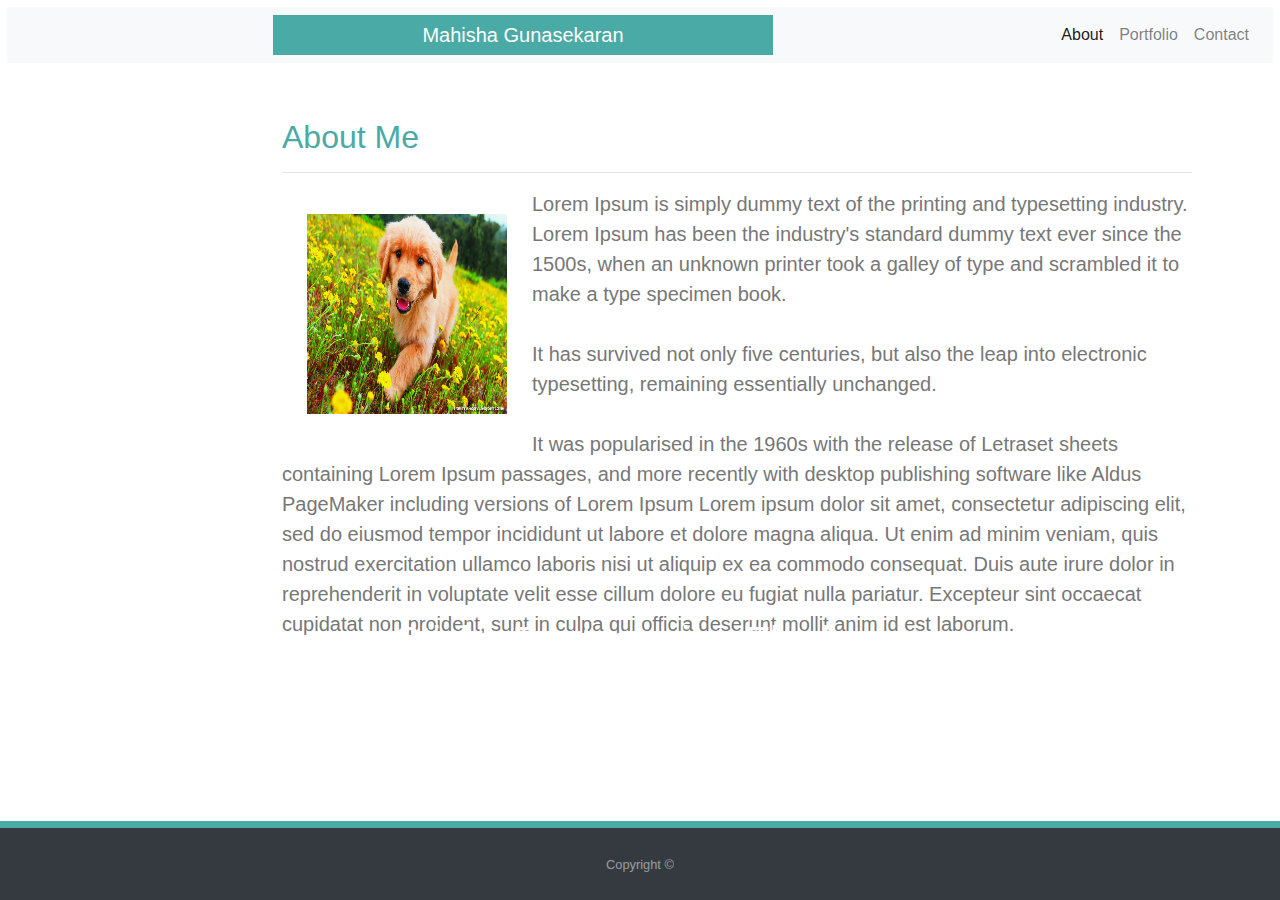
==== index.html @ 490aa9a3 "Added bootstrap to Basic Portfolio" ====
<!DOCTYPE html>
<html lang='en'>
    <head>
    <title>My Portfolio</title>
    <meta charset="UTF-8">
    <!-- <meta name="viewport" content="width=device-width, initial-scale=1, shrink-to-fit=no"> -->

    <!-- <link rel="stylesheet" type="text/css" href="assets/css/reset.css"> -->
    <link rel="stylesheet" type="text/css" href="assets/css/style.css">
    <!-- <link rel="stylesheet" type="text/css" href="assets/css/reset.css"> -->

                    <!-- Required meta tags -->
                    <meta name="viewport" content="width=device-width, initial-scale=1">
                
                    <!-- Bootstrap CSS -->
                    <link rel="stylesheet" href="https://stackpath.bootstrapcdn.com/bootstrap/4.3.1/css/bootstrap.min.css" integrity="sha384-ggOyR0iXCbMQv3Xipma34MD+dH/1fQ784/j6cY/iJTQUOhcWr7x9JvoRxT2MZw1T" crossorigin="anonymous">
                
                    <!-- <title>Hello, world!</title> -->
                
    </head>
    <body>
            
                <!-- Optional JavaScript -->
                <!-- jQuery first, then Popper.js, then Bootstrap JS -->
                <script src="https://code.jquery.com/jquery-3.3.1.slim.min.js" integrity="sha384-q8i/X+965DzO0rT7abK41JStQIAqVgRVzpbzo5smXKp4YfRvH+8abtTE1Pi6jizo" crossorigin="anonymous"></script>
                <script src="https://cdnjs.cloudflare.com/ajax/libs/popper.js/1.14.7/umd/popper.min.js" integrity="sha384-UO2eT0CpHqdSJQ6hJty5KVphtPhzWj9WO1clHTMGa3JDZwrnQq4sF86dIHNDz0W1" crossorigin="anonymous"></script>
                <script src="https://stackpath.bootstrapcdn.com/bootstrap/4.3.1/js/bootstrap.min.js" integrity="sha384-JjSmVgyd0p3pXB1rRibZUAYoIIy6OrQ6VrjIEaFf/nJGzIxFDsf4x0xIM+B07jRM" crossorigin="anonymous"></script>
        
        
        <!-- <div id="header">
        <header>
            <h1 id="name">Mahisha Gunasekaran</h1>
            <div id="link_header">
            <a href="index.html">About</a>
            <a href="portfolio.html">Portfolio</a>
            <a href="contact.html">Contact</a>
            </div>
        </header>
        </div> -->

        <div id="header"></div>
       <nav class="navbar navbar-expand-lg navbar-light bg-light">
                <a class="navbar-brand" href="#"id="name">Mahisha Gunasekaran</a>
                <button class="navbar-toggler" type="button" data-toggle="collapse" data-target="#navbarNav" aria-controls="navbarNav" aria-expanded="false" aria-label="Toggle navigation">
                  <span class="navbar-toggler-icon"></span>
                </button>
                <div class="collapse navbar-collapse" id="navbarNav">
                  <ul class="nav navbar-nav ml-auto">
                    <li class="nav-item active">
                      <a class="nav-link" href="index.html">About <span class="sr-only">(current)</span></a>
                    </li>
                    <li class="nav-item">
                      <a class="nav-link" href="portfolio.html">Portfolio<span class="sr-only"></a>
                    </li>
                    <li class="nav-item">
                      <a class="nav-link" href="contact.html">Contact<span class="sr-only"></a>
                    </li>
                  </ul>
                </div>
              </nav>
            </div>

        <div id="div_abtMe">
        <h2 id="abtMe">About Me</h2>
        <hr>
        <img id="puppy"src="assets/images/puppy.jpg"alt="puppy" width="250px"height="250px">
        <p>Lorem Ipsum is simply dummy text of the printing and typesetting industry. Lorem Ipsum has been the industry's standard dummy text ever since the 1500s, when an unknown printer took a galley of type and scrambled it to make a type specimen book. 
            <br><br>It has survived not only five centuries, but also the leap into electronic typesetting, remaining essentially unchanged. 
            <br><br>It was popularised in the 1960s with the release of Letraset sheets containing Lorem Ipsum passages, and more recently with desktop publishing software like Aldus PageMaker including versions of Lorem Ipsum
            Lorem ipsum dolor sit amet, consectetur adipiscing elit, sed do eiusmod tempor incididunt ut labore et dolore magna aliqua. 
            Ut enim ad minim veniam, quis nostrud exercitation ullamco laboris nisi ut aliquip ex ea commodo consequat. 
            Duis aute irure dolor in reprehenderit in voluptate velit esse cillum dolore eu fugiat nulla pariatur. 
            Excepteur sint occaecat cupidatat non proident, sunt in culpa qui officia deserunt mollit anim id est laborum.</p>

        </div>
        <!-- <footer>
            <div class="footer">
                <p id="p_footer">Copyright &copy</p>
            </div>
        </footer> -->
        <div id="page-content">
                <div class="container text-center">
                  <div class="row justify-content-center">
                    <div class="col-md-7">
                      <h1 class="font-weight-light mt-4 text-white">Sticky Footer using Flexbox</h1>
                      <p class="lead text-white-50">Use just two Bootstrap 4 utility classes and three custom CSS rules and you will have a flexbox enabled sticky footer for your website!</p>
                    </div>
                  </div>
                </div>
              </div>
              <footer id="sticky-footer" class="py-4 bg-dark text-white-50">
                <div class="container text-center">
                  <small>Copyright &copy;</small>
                </div>
              </footer>
    
    </body>
</html>
---- assets/css/style.css ----
/*Styling portfolio.html*/

hr{
    color:#777777;
    border: 2px solid #777777;

}

#h1_header{
    color:#4aaaa5;
}

.container1{
    padding:25px;
    box-sizing:border-box;
    margin-top:100px;
    width:960px;
    height:500px;
    background-color:#ffffff;
    align:center;
    margin-left: 250px;
    /* border-style:solid;
    border-color:grey; */
    
}
#one{
    margin-top: 10px;
}
/* #cric{
    
    position: relative;
    width:150px;
    height:100px;
    padding:10px;
}
#ubun{

    width:150px;
    height:100px;
    padding:10px;
    position: relative;
}
#swim{
    position: relative;
    width:150px;
    height:100px;
    padding:10px;
}
#party{
    position: relative;
    width:150px;
    height:100px;
    padding:10px;
}
#bike{
    position:relative;
    width:150px;
    height:100px;
    padding:10px;

} */
h5{
    background-color: #4aaaa5;
    width:1130px;
    margin-left: -35px;
}
h4{
    color:white;
    background-color: #4aaaa5;
    padding:1px; 
    width:149px; 
    text-align: center;
}
.d-block{
        margin-left:184px;
        margin-top:50px;

}
#id_cric{    
    margin-top:-55px;
    position: absolute;
    margin-left:10px;
}
#id_ubun{
    margin-top:-55px;
    position: absolute;
    margin-left:184px;

}
#id_swim{
    margin-top:-55px;
    position: absolute;
    margin-left:10px;

}
#id_party{
    margin-top:-55px;
    position: absolute;
    margin-left:184px;

}
#id_bike{
    margin-top:-55px;
    position: absolute;
    margin-left:10px;

}
h5{

}
/* .text1{
    padding:50px;
    left:20px;
    text-align: center;
    margin-bottom:100px;
    background-color:#4aaaa5;
    width:225px;
    height:10px;
    position: absolute;
} */


/*Styling Contact.html*/
#main{
    margin-top:25px;
    width:960px;
    height:500px;
    padding:25px;
    background-color: #ffffff;
    align:center;
    margin-left: 250px;
    /* border-color: blue; */
    /* border-style:solid;
    border-color:grey; */
}
h2{
    color:#4aaaa5;
}
form{
    padding-right:25px;
    padding-top=25px;
}
#form{
    color:#777777;
}
#fname{
    width:100%;
    font-family:Arial, Helvetica, sans-serif;
    color:#777777;
}
#email{
    width:100%;
    font-family:Arial, Helvetica, sans-serif;
    color:#777777;
}
textarea{
    width:100%;
    color:#777777;
}
#submit{
    background-color: #4aaaa5;
    font-family:Arial, Helvetica, sans-serif;
    color:#777777;
}
/*Styling index.html*/
#puppy{
    float:left;
    padding:25px;
}
p{
    text-align: left;
    font-size: 20px;
    color:#777777;
}
/*Styling footer*/
footer{
    position:fixed;
    left:0;
    bottom:0;
    width:100%;
    text-align: center;
    background-color: #666666;
    border-top-style:solid;
    border-color: #4aaaa5;
    border-width: 7px;
}
#p_footer{
    text-align: center;
    font-size: smaller;
    color:#ffffff;

}
/*Styling header*/
#name{
    background-color: #4aaaa5;
    color:#ffffff;
    width:500px;
    text-align: center;
    margin-left:250px;
    float:left;
}
#link_header{
    padding-top:25px;
    margin-left:1000px;
    width:500px;
    color:#777777;
    
    
}
#div_abtMe{
    margin-top:30px;
    width:960px;
    height:500px;
    padding:25px;
    background-color:#ffffff;
    align:center;
    margin-left: 250px;

}
header{
    width:100%;
    position:fixed;
    padding:.25px;
    top:0;
    left: 0;
    background-color:#ffffff;
    /* border-top-style: ridge; */
    border-style:solid;
    border-width:7px;
    border-color:#ffffff;
    font-family: Georgia, 'Times New Roman', Times, serif;
}


body{
    background-color: #cccccc;
    /* background-color: #ffffff; */
    font-family: Arial, Helvetica, sans-serif;
    border-style:solid;
    /* border-top-style: groove; */
    border-bottom-style:hidden;
    border-width:7px;
    border-color:#ffffff;
    margin-left: 0%;
    margin-right: 0%;
    /* margin-bottom:0%; */
 
}
/*Styling href tags*/
a{
    color:#777777;
    text-decoration-color: #4aaaa5;
    padding:10px;
    text-decoration:none !important;
}
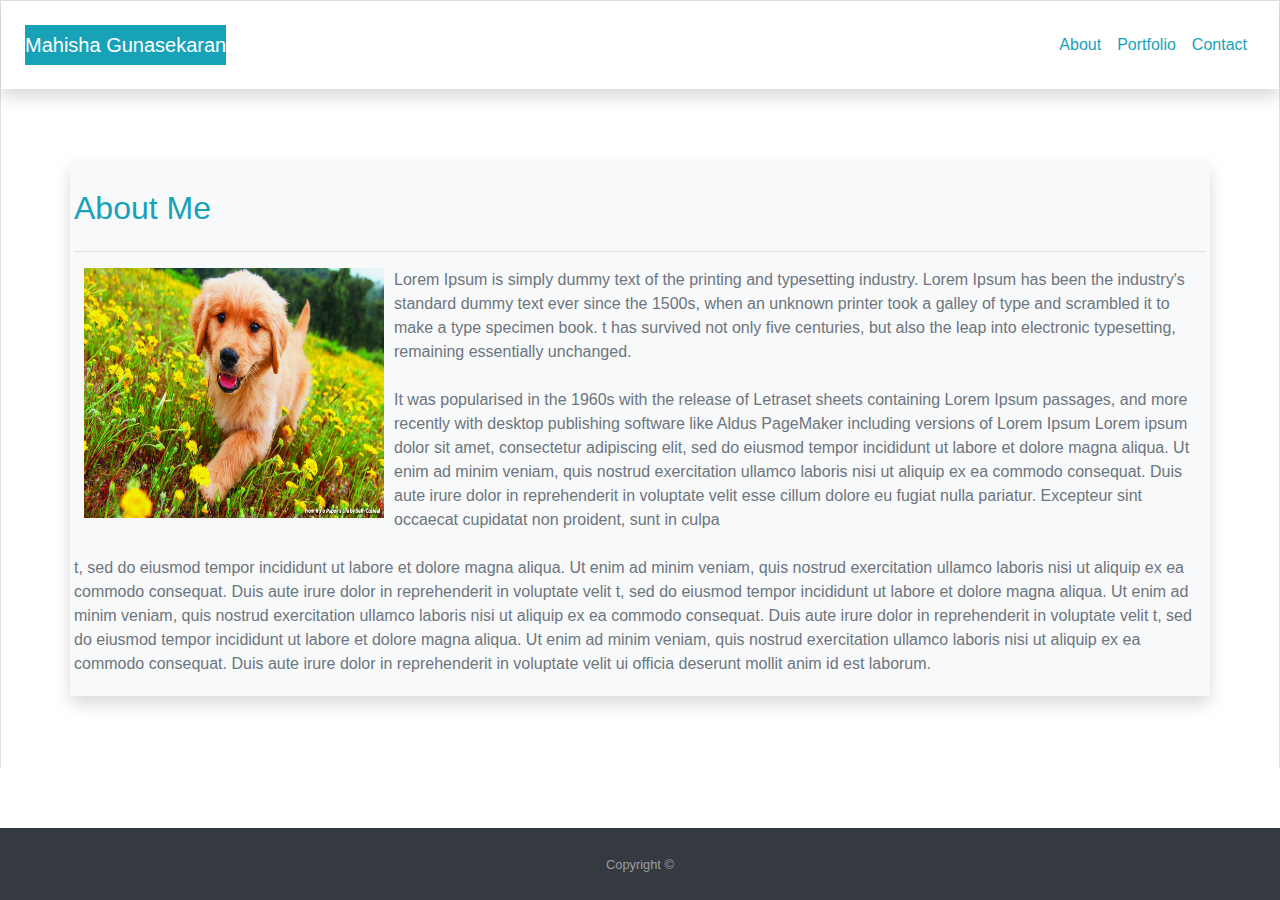
==== commit a221654b: "Made a portfolio using bootstrap" ====
--- a/index.html
+++ b/index.html
@@ -1,94 +1,88 @@
-<!DOCTYPE html>
-<html lang='en'>
-    <head>
-    <title>My Portfolio</title>
-    <meta charset="UTF-8">
-    <!-- <meta name="viewport" content="width=device-width, initial-scale=1, shrink-to-fit=no"> -->
+<!doctype html>
+<html lang="en">
+  <head>
+    <!-- Required meta tags -->
+    <meta charset="utf-8">
+    <meta name="viewport" content="width=device-width, initial-scale=1, shrink-to-fit=no">
 
-    <!-- <link rel="stylesheet" type="text/css" href="assets/css/reset.css"> -->
-    <link rel="stylesheet" type="text/css" href="assets/css/style.css">
-    <!-- <link rel="stylesheet" type="text/css" href="assets/css/reset.css"> -->
-
-                    <!-- Required meta tags -->
-                    <meta name="viewport" content="width=device-width, initial-scale=1">
-                
-                    <!-- Bootstrap CSS -->
-                    <link rel="stylesheet" href="https://stackpath.bootstrapcdn.com/bootstrap/4.3.1/css/bootstrap.min.css" integrity="sha384-ggOyR0iXCbMQv3Xipma34MD+dH/1fQ784/j6cY/iJTQUOhcWr7x9JvoRxT2MZw1T" crossorigin="anonymous">
-                
-                    <!-- <title>Hello, world!</title> -->
-                
-    </head>
-    <body>
-            
+    <!-- Bootstrap CSS -->
+    <link rel="stylesheet" href="https://stackpath.bootstrapcdn.com/bootstrap/4.3.1/css/bootstrap.min.css" integrity="sha384-ggOyR0iXCbMQv3Xipma34MD+dH/1fQ784/j6cY/iJTQUOhcWr7x9JvoRxT2MZw1T" crossorigin="anonymous">
+    
+    <title>Mahisha Gunasekaran</title>
+  </head>
+    <body class="border border-darker border-bottom-0">
+        
                 <!-- Optional JavaScript -->
                 <!-- jQuery first, then Popper.js, then Bootstrap JS -->
                 <script src="https://code.jquery.com/jquery-3.3.1.slim.min.js" integrity="sha384-q8i/X+965DzO0rT7abK41JStQIAqVgRVzpbzo5smXKp4YfRvH+8abtTE1Pi6jizo" crossorigin="anonymous"></script>
                 <script src="https://cdnjs.cloudflare.com/ajax/libs/popper.js/1.14.7/umd/popper.min.js" integrity="sha384-UO2eT0CpHqdSJQ6hJty5KVphtPhzWj9WO1clHTMGa3JDZwrnQq4sF86dIHNDz0W1" crossorigin="anonymous"></script>
                 <script src="https://stackpath.bootstrapcdn.com/bootstrap/4.3.1/js/bootstrap.min.js" integrity="sha384-JjSmVgyd0p3pXB1rRibZUAYoIIy6OrQ6VrjIEaFf/nJGzIxFDsf4x0xIM+B07jRM" crossorigin="anonymous"></script>
         
-        
-        <!-- <div id="header">
-        <header>
-            <h1 id="name">Mahisha Gunasekaran</h1>
-            <div id="link_header">
-            <a href="index.html">About</a>
-            <a href="portfolio.html">Portfolio</a>
-            <a href="contact.html">Contact</a>
-            </div>
-        </header>
-        </div> -->
-
         <div id="header"></div>
-       <nav class="navbar navbar-expand-lg navbar-light bg-light">
-                <a class="navbar-brand" href="#"id="name">Mahisha Gunasekaran</a>
+       <nav class="p-3 navbar navbar-expand-lg navbar-light bg-dark sticky-top navbar-custom col-sm shadow p-4 mb-5 bg-white"role="navigation">
+                <a class="bg-info text-white navbar-brand" href="#"id="name"role="navigation">Mahisha Gunasekaran</a>
                 <button class="navbar-toggler" type="button" data-toggle="collapse" data-target="#navbarNav" aria-controls="navbarNav" aria-expanded="false" aria-label="Toggle navigation">
                   <span class="navbar-toggler-icon"></span>
                 </button>
                 <div class="collapse navbar-collapse" id="navbarNav">
                   <ul class="nav navbar-nav ml-auto">
                     <li class="nav-item active">
-                      <a class="nav-link" href="index.html">About <span class="sr-only">(current)</span></a>
+                      <a class="nav-link text-info" href="index.html">About <span class="sr-only">(current)</span></a>
                     </li>
                     <li class="nav-item">
-                      <a class="nav-link" href="portfolio.html">Portfolio<span class="sr-only"></a>
+                      <a class="nav-link text-info" href="portfolio.html">Portfolio<span class="sr-only"></a>
                     </li>
                     <li class="nav-item">
-                      <a class="nav-link" href="contact.html">Contact<span class="sr-only"></a>
+                      <a class="nav-link text-info" href="contact.html">Contact<span class="sr-only"></a>
                     </li>
                   </ul>
                 </div>
               </nav>
             </div>
+            <br>
 
+        <div class="container shadow p-1 bg-light">
         <div id="div_abtMe">
-        <h2 id="abtMe">About Me</h2>
+          <!--First row-->
+          <div class="row">
+            <div class="col-md-12">
+              <br>
+        <h2 id="abtMe"class="text-info">About Me</h2>
+      </div>
+      </div>
+      </div>
+      <!--End of first row-->
         <hr>
-        <img id="puppy"src="assets/images/puppy.jpg"alt="puppy" width="250px"height="250px">
-        <p>Lorem Ipsum is simply dummy text of the printing and typesetting industry. Lorem Ipsum has been the industry's standard dummy text ever since the 1500s, when an unknown printer took a galley of type and scrambled it to make a type specimen book. 
-            <br><br>It has survived not only five centuries, but also the leap into electronic typesetting, remaining essentially unchanged. 
+
+        <!--Second row-->
+        <div class="row">
+          <div class="col-md-12">
+        <!-- <img class="img-thumbnail float-left mx-auto"hspace="20"src="assets/images/puppy.jpg"alt="puppy"width="250px"height="250px"> -->
+        <p class="text-left text-muted display-5"><img class="float-left"hspace="10"src="assets/images/puppy.jpg"alt="puppy"width="300px"height="250px">Lorem Ipsum is simply dummy text of the printing and typesetting industry. Lorem Ipsum has been the industry's standard dummy text ever since the 1500s, when an unknown printer took a galley of type and scrambled it to make a type specimen book.
+            t has survived not only five centuries, but also the leap into electronic typesetting, remaining essentially unchanged. 
             <br><br>It was popularised in the 1960s with the release of Letraset sheets containing Lorem Ipsum passages, and more recently with desktop publishing software like Aldus PageMaker including versions of Lorem Ipsum
             Lorem ipsum dolor sit amet, consectetur adipiscing elit, sed do eiusmod tempor incididunt ut labore et dolore magna aliqua. 
             Ut enim ad minim veniam, quis nostrud exercitation ullamco laboris nisi ut aliquip ex ea commodo consequat. 
             Duis aute irure dolor in reprehenderit in voluptate velit esse cillum dolore eu fugiat nulla pariatur. 
-            Excepteur sint occaecat cupidatat non proident, sunt in culpa qui officia deserunt mollit anim id est laborum.</p>
+            Excepteur sint occaecat cupidatat non proident, sunt in culpa<br>
+            <br>
+            t, sed do eiusmod tempor incididunt ut labore et dolore magna aliqua. 
+            Ut enim ad minim veniam, quis nostrud exercitation ullamco laboris nisi ut aliquip ex ea commodo consequat. 
+            Duis aute irure dolor in reprehenderit in voluptate velit t, sed do eiusmod tempor incididunt ut labore et dolore magna aliqua. 
+            Ut enim ad minim veniam, quis nostrud exercitation ullamco laboris nisi ut aliquip ex ea commodo consequat. 
+            Duis aute irure dolor in reprehenderit in voluptate velit t, sed do eiusmod tempor incididunt ut labore et dolore magna aliqua. 
+            Ut enim ad minim veniam, quis nostrud exercitation ullamco laboris nisi ut aliquip ex ea commodo consequat. 
+            Duis aute irure dolor in reprehenderit in voluptate velit ui officia deserunt mollit anim id est laborum.</p>
 
+          </div>
+          </div>
         </div>
-        <!-- <footer>
-            <div class="footer">
-                <p id="p_footer">Copyright &copy</p>
-            </div>
-        </footer> -->
-        <div id="page-content">
-                <div class="container text-center">
-                  <div class="row justify-content-center">
-                    <div class="col-md-7">
-                      <h1 class="font-weight-light mt-4 text-white">Sticky Footer using Flexbox</h1>
-                      <p class="lead text-white-50">Use just two Bootstrap 4 utility classes and three custom CSS rules and you will have a flexbox enabled sticky footer for your website!</p>
-                    </div>
-                  </div>
-                </div>
-              </div>
-              <footer id="sticky-footer" class="py-4 bg-dark text-white-50">
+      </div>
+
+              <br>
+              <br>
+              <br>
+              <footer id="sticky-footer" class="py-4 bg-dark text-white-50 fixed-bottom p-1 mx-md-0 my-md-0">
                 <div class="container text-center">
                   <small>Copyright &copy;</small>
                 </div>
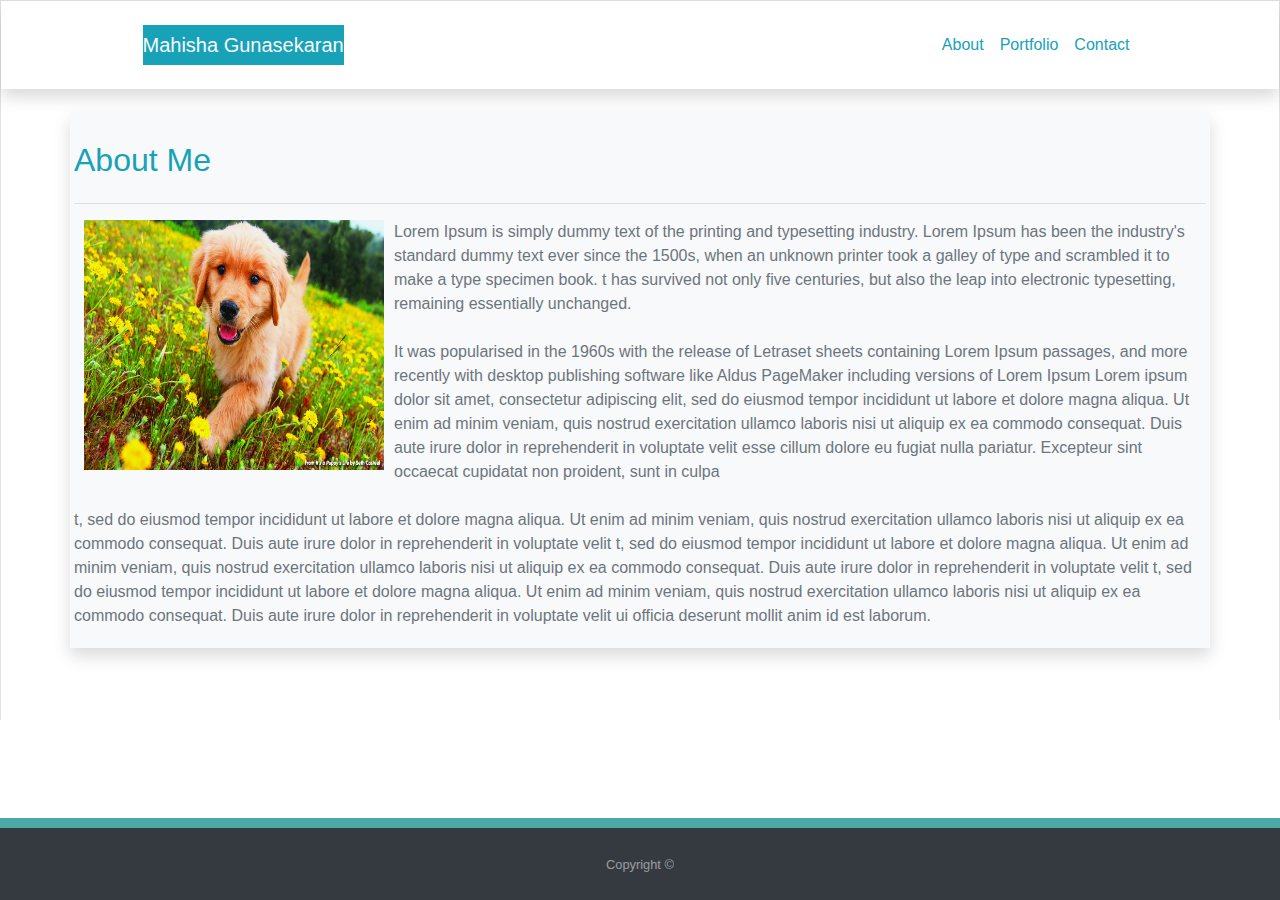
==== commit 9458c192: "Added footer and border to footer. Then enhanced bootstrap code" ====
--- a/index.html
+++ b/index.html
@@ -18,9 +18,21 @@
                 <script src="https://cdnjs.cloudflare.com/ajax/libs/popper.js/1.14.7/umd/popper.min.js" integrity="sha384-UO2eT0CpHqdSJQ6hJty5KVphtPhzWj9WO1clHTMGa3JDZwrnQq4sF86dIHNDz0W1" crossorigin="anonymous"></script>
                 <script src="https://stackpath.bootstrapcdn.com/bootstrap/4.3.1/js/bootstrap.min.js" integrity="sha384-JjSmVgyd0p3pXB1rRibZUAYoIIy6OrQ6VrjIEaFf/nJGzIxFDsf4x0xIM+B07jRM" crossorigin="anonymous"></script>
         
-        <div id="header"></div>
-       <nav class="p-3 navbar navbar-expand-lg navbar-light bg-dark sticky-top navbar-custom col-sm shadow p-4 mb-5 bg-white"role="navigation">
-                <a class="bg-info text-white navbar-brand" href="#"id="name"role="navigation">Mahisha Gunasekaran</a>
+        <div id="header">
+
+        <div class="container-fluid">
+          <!--First Row-->
+        <div class="row">
+       <nav class="navbar navbar-expand-lg navbar-light bg-dark sticky-top navbar-custom col-sm shadow p-4 ml-0 bg-white"role="navigation">
+             
+                <!--First column-->
+                <div class="col-md-1"></div>
+                <!--Second column-->
+                <div class="col-md-6">
+        <a class="w-1 bg-info text-light navbar-brand" href="#"id="name"role="navigation"> Mahisha Gunasekaran </a>
+                  </div>
+                  <!--Third column-->
+                  <div class="col-md-4">
                 <button class="navbar-toggler" type="button" data-toggle="collapse" data-target="#navbarNav" aria-controls="navbarNav" aria-expanded="false" aria-label="Toggle navigation">
                   <span class="navbar-toggler-icon"></span>
                 </button>
@@ -40,10 +52,14 @@
               </nav>
             </div>
             <br>
+          </div>
+        </div>
+        
+
 
         <div class="container shadow p-1 bg-light">
         <div id="div_abtMe">
-          <!--First row-->
+          <!--Second row-->
           <div class="row">
             <div class="col-md-12">
               <br>
@@ -51,10 +67,10 @@
       </div>
       </div>
       </div>
-      <!--End of first row-->
+      <!--End of second row-->
         <hr>
 
-        <!--Second row-->
+        <!--Third row-->
         <div class="row">
           <div class="col-md-12">
         <!-- <img class="img-thumbnail float-left mx-auto"hspace="20"src="assets/images/puppy.jpg"alt="puppy"width="250px"height="250px"> -->
@@ -78,15 +94,23 @@
           </div>
         </div>
       </div>
+ 
 
               <br>
               <br>
               <br>
-              <footer id="sticky-footer" class="py-4 bg-dark text-white-50 fixed-bottom p-1 mx-md-0 my-md-0">
+              <!--Footer-->
+              <!--Fouth row-->
+              <div class="row">
+                <div class="col-md-12">
+              <div id="sticky-footer" class="py-4 bg-dark text-white-50 fixed-bottom"
+                style="border-top:10px solid #4aaaa5;">
                 <div class="container text-center">
                   <small>Copyright &copy;</small>
                 </div>
-              </footer>
-    
+              </div>
+            </div>
+            </div>
+            </div>
     </body>
 </html>